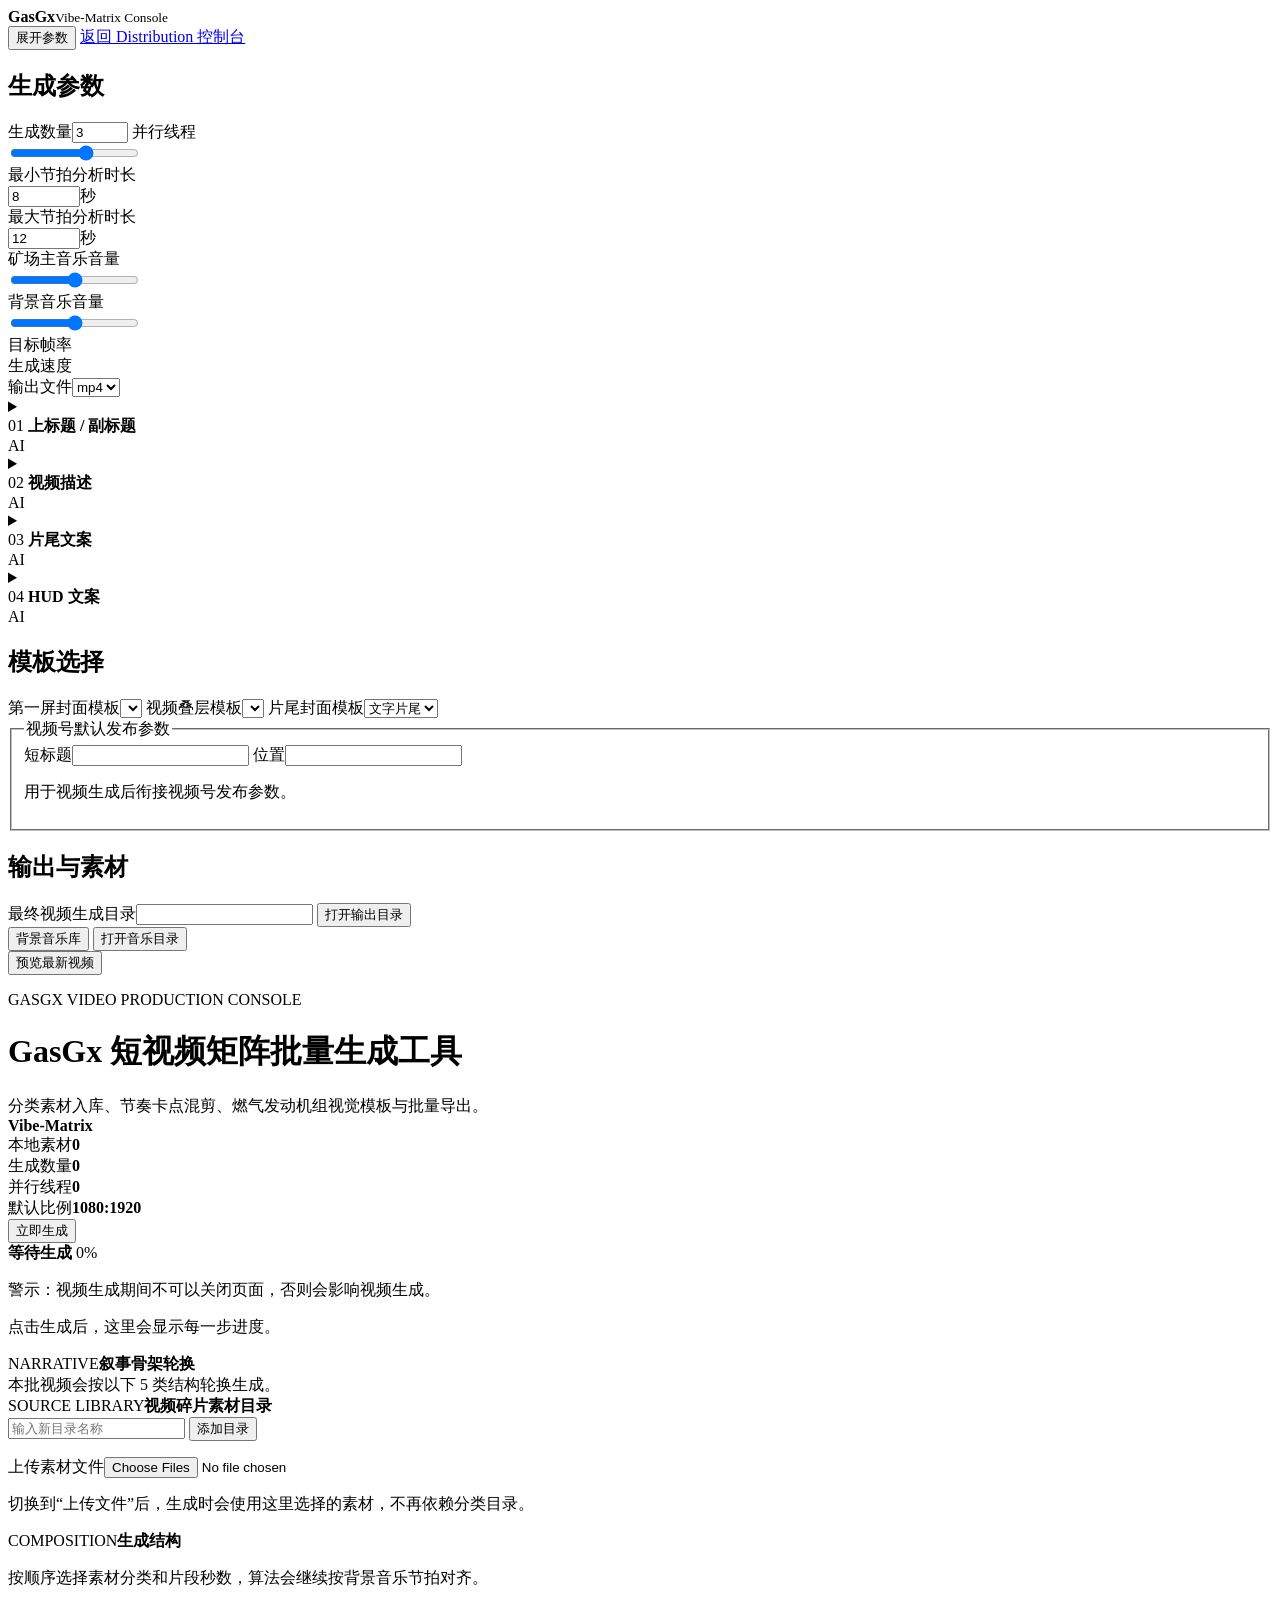
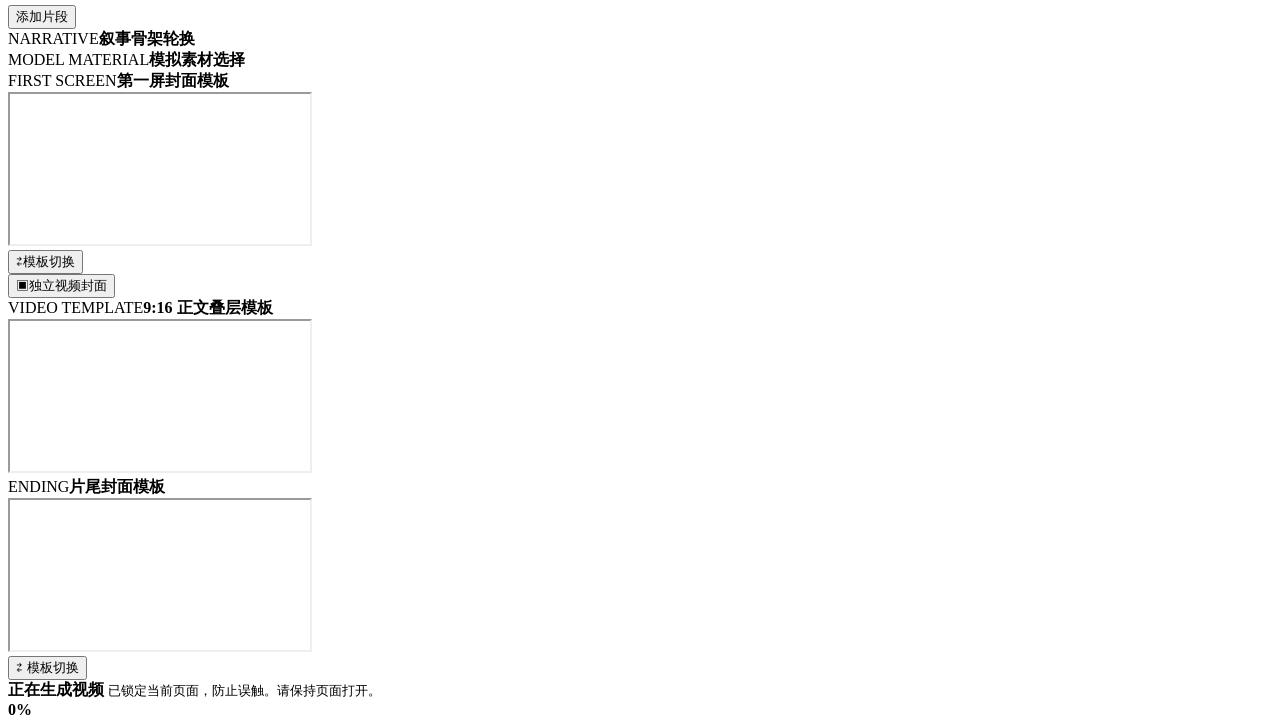
==== src/gasgx_distribution/web/static/video_matrix.html @ e58a3752 "阿斯蒂芬" ====
﻿<!doctype html>
<html lang="zh-CN">
  <head>
    <meta charset="utf-8" />
    <meta name="viewport" content="width=device-width, initial-scale=1" />
    <title>GasGx Vibe-Matrix</title>
    <script>
      function applyEmbeddedShellTheme(theme) {
        if (!theme) return;
        const root = document.documentElement;
        root.style.setProperty("--accent-aurora", theme.accent);
        root.style.setProperty("--accent-soft", theme.soft);
        root.style.setProperty("--green", theme.accent);
        root.style.setProperty("--line", theme.line || "color-mix(in srgb, " + theme.accent + " 34%, transparent)");
      }
      function syncEmbeddedShellTheme() {
        try {
          const parentStyle = window.parent && window.parent !== window
            ? window.parent.getComputedStyle(window.parent.document.documentElement)
            : null;
          const accent = parentStyle?.getPropertyValue("--accent-aurora").trim();
          const soft = parentStyle?.getPropertyValue("--accent-soft").trim();
          if (accent) applyEmbeddedShellTheme({ accent, soft });
        } catch {
          applyEmbeddedShellTheme({ accent: "#5dd62c", soft: "rgba(93, 214, 44, 0.14)" });
        }
      }
      if (new URLSearchParams(window.location.search).get("embed") === "1") {
        document.documentElement.classList.add("embed-mode");
        syncEmbeddedShellTheme();
      }
      window.addEventListener("message", (event) => {
        if (event.origin !== window.location.origin || event.data?.type !== "gasgx-shell-theme") return;
        applyEmbeddedShellTheme(event.data.theme);
      });
    </script>
    <link rel="stylesheet" href="/static/video_matrix_styles.css?v=copycard-tight-20260518b" />
  </head>
  <body>
    <aside class="sidebar">
      <div class="brand"><span></span><div><strong>GasGx</strong><small>Vibe-Matrix Console</small></div></div>
      <button id="mobileSidebarToggle" class="mobile-sidebar-toggle" type="button" aria-expanded="false" aria-label="展开参数面板">展开参数</button>
      <a class="back-link" href="/">返回 Distribution 控制台</a>
      <section class="sidebar-group">
        <h2>生成参数</h2>
        <label>生成数量<input id="outputCount" class="number-field" type="number" min="1" max="100" step="1" value="3" /></label>
        <label>并行线程<div class="range-with-value"><input id="maxWorkers" type="range" min="1" max="6" /><output id="maxWorkersValue"></output></div></label>
        <label>最小节拍分析时长<div class="input-with-unit"><input id="videoDurationMin" class="number-field" type="number" min="1" max="120" step="0.5" value="8" /><span>秒</span></div></label>
        <label>最大节拍分析时长<div class="input-with-unit"><input id="videoDurationMax" class="number-field" type="number" min="4" max="120" step="0.5" value="12" /><span>秒</span></div></label>
        <label>矿场主音乐音量<div class="range-with-value"><input id="miningBgmVolume" type="range" min="0" max="2" step="0.05" /><output id="miningBgmVolumeValue"></output></div></label>
        <label>背景音乐音量<div class="range-with-value"><input id="libraryBgmVolume" type="range" min="0" max="2" step="0.05" /><output id="libraryBgmVolumeValue"></output></div></label>
        <div class="sidebar-radio-field"><span>目标帧率</span><div class="radio-row" id="targetFpsGroup"></div></div>
        <div class="sidebar-radio-field"><span>生成速度</span><div class="radio-row" id="renderSpeedModeGroup"></div></div>
        <label>输出文件<select id="outputOptions"><option value="mp4">mp4</option></select></label>
        <details class="copy-card">
          <summary class="copy-card-head">
            <div>
              <span class="copy-card-index">01</span>
              <b>上标题 / 副标题</b>
            </div>
            <div class="copy-card-badges">
              <span class="copy-badge copy-badge-ai">AI</span>
            </div>
          </summary>
          <div class="copy-card-body">
            <div class="copy-card-body-meta">
              <p>上标题可固定，也可按数量让 AI 生成；副标题默认用固定文案。</p>
            </div>
            <div class="copy-card-column">
              <label for="headline">固定上标题
                <textarea
                  id="headline"
                  rows="3"
                  placeholder="关闭 AI 时使用这句上标题"
                ></textarea>
              </label>
              <label for="subhead">固定副标题
                <textarea
                  id="subhead"
                  rows="3"
                  placeholder="副标题补充说明，留空也可以"
                ></textarea>
              </label>
            </div>
            <div class="copy-card-column copy-card-ai">
              <div class="sidebar-checkbox-field copy-card-toggle">
                <input id="headlineAiEnabled" type="checkbox" />
                <label for="headlineAiEnabled">启用 AI 批量生成上标题</label>
              </div>
              <label for="aiPromptHint">上标题 AI 参考提示语
                <textarea
                  id="aiPromptHint"
                  rows="4"
                  maxlength="240"
                  placeholder="示例：突出海外低成本发电、强调真实场景、语气更克制专业"
                ></textarea>
              </label>
              <p id="aiPromptHintMeta" class="sidebar-field-hint">限制：最多 4 行、最多 240 字符，链接会被自动移除。</p>
            </div>
          </div>
        </details>
        <details class="copy-card">
          <summary class="copy-card-head">
            <div>
              <span class="copy-card-index">02</span>
              <b>视频描述</b>
            </div>
            <div class="copy-card-badges">
              <span class="copy-badge copy-badge-ai">AI</span>
            </div>
          </summary>
          <div class="copy-card-body">
            <div class="copy-card-body-meta">
              <p>关闭 AI 时用固定描述；开启 AI 时按提示语为每条视频生成不同描述。</p>
            </div>
            <div class="copy-card-column">
              <label for="descriptionText">固定视频描述
                <textarea
                  id="descriptionText"
                  rows="4"
                  placeholder="关闭 AI 时使用固定描述；留空则沿用模板文案"
                ></textarea>
              </label>
            </div>
            <div class="copy-card-column copy-card-ai">
              <div class="sidebar-checkbox-field copy-card-toggle">
                <input id="descriptionAiEnabled" type="checkbox" />
                <label for="descriptionAiEnabled">启用 AI 生成视频描述</label>
              </div>
              <label for="descriptionAiPromptHint">视频描述 AI 参考提示语
                <textarea
                  id="descriptionAiPromptHint"
                  rows="4"
                  maxlength="240"
                  placeholder="示例：避免夸张词，突出数据和场景事实"
                ></textarea>
              </label>
              <p id="descriptionAiPromptHintMeta" class="sidebar-field-hint">限制：最多 4 行、最多 240 字符，链接会被自动移除。</p>
            </div>
          </div>
        </details>
        <details class="copy-card">
          <summary class="copy-card-head">
            <div>
              <span class="copy-card-index">03</span>
              <b>片尾文案</b>
            </div>
            <div class="copy-card-badges">
              <span class="copy-badge copy-badge-ai">AI</span>
            </div>
          </summary>
          <div class="copy-card-body">
            <div class="copy-card-body-meta">
              <p>用于视频最后一屏的收口文案，也可以开 AI 批量生成不同版本。</p>
            </div>
            <div class="copy-card-column">
              <label for="followText">固定片尾文案
                <textarea
                  id="followText"
                  rows="3"
                  placeholder="关闭 AI 时使用固定片尾文案"
                ></textarea>
              </label>
            </div>
            <div class="copy-card-column copy-card-ai">
              <div class="sidebar-checkbox-field copy-card-toggle">
                <input id="followTextAiEnabled" type="checkbox" />
                <label for="followTextAiEnabled">启用 AI 生成片尾文案</label>
              </div>
              <label for="followTextAiPromptHint">片尾文案 AI 参考提示语
                <textarea
                  id="followTextAiPromptHint"
                  rows="4"
                  maxlength="240"
                  placeholder="示例：简洁克制，不要口号化，偏工程感"
                ></textarea>
              </label>
              <p id="followTextAiPromptHintMeta" class="sidebar-field-hint">限制：最多 4 行、最多 240 字符，链接会被自动移除。</p>
            </div>
          </div>
        </details>
        <details class="copy-card">
          <summary class="copy-card-head">
            <div>
              <span class="copy-card-index">04</span>
              <b>HUD 文案</b>
            </div>
            <div class="copy-card-badges">
              <span class="copy-badge copy-badge-ai">AI</span>
            </div>
          </summary>
          <div class="copy-card-body">
            <div class="copy-card-body-meta">
              <p>HUD 只保留短句，适合两行显示；AI 开启后也会自动控制长度。</p>
            </div>
            <div class="copy-card-column">
              <label for="hudText">固定 HUD 文案
                <textarea
                  id="hudText"
                  rows="3"
                  placeholder="最多 2 行，每行最多 10 字"
                ></textarea>
              </label>
            </div>
            <div class="copy-card-column copy-card-ai">
              <div class="sidebar-checkbox-field copy-card-toggle">
                <input id="hudAiEnabled" type="checkbox" />
                <label for="hudAiEnabled">启用 AI 生成 HUD 文案</label>
              </div>
              <label for="hudAiPromptHint">HUD AI 参考提示语
                <textarea
                  id="hudAiPromptHint"
                  rows="4"
                  maxlength="240"
                  placeholder="示例：两行短句，偏工业风，不使用链接"
                ></textarea>
              </label>
              <p id="hudAiPromptHintMeta" class="sidebar-field-hint">限制：最多 4 行、最多 240 字符，链接会被自动移除。</p>
            </div>
          </div>
        </details>
      </section>

      <section class="sidebar-group">
        <h2>模板选择</h2>
        <label>第一屏封面模板<select id="sidebarCoverTemplate"></select></label>
        <label>视频叠层模板<select id="sidebarVideoTemplate"></select></label>
        <label>片尾封面模板<select id="sidebarEndingTemplateMode"><option value="dynamic">文字片尾</option><option value="random">视频片尾</option></select></label>
        <fieldset class="wechat-defaults-fieldset platform-settings-card hidden">
          <legend>视频号默认发布参数</legend>
          <div class="wechat-defaults-grid">
            <label>短标题<input name="common.wechat_short_title" type="text" /></label>
            <label>位置<input name="common.wechat_location" type="text" /></label>
          </div>
          <p class="field-hint">用于视频生成后衔接视频号发布参数。</p>
        </fieldset>
      </section>

      <section class="sidebar-group sidebar-actions-group">
        <h2>输出与素材</h2>
        <label>最终视频生成目录<input id="outputRoot" /></label>
        <button id="openOutput" type="button">打开输出目录</button>
        <div class="library-action">
          <div id="bgmLibraryPopover" class="bgm-library-popover hidden"></div>
          <button id="saveState" type="button">背景音乐库</button>
          <button id="openBgmDir" type="button">打开音乐目录</button>
        </div>
        <button id="openPreviewVideo" type="button" title="自动打开最终视频生成目录里的最新批次">预览最新视频</button>
      </section>
    </aside>

    <main class="workspace">
      <header class="hero">
        <div>
          <p>GASGX VIDEO PRODUCTION CONSOLE</p>
          <h1>GasGx 短视频矩阵批量生成工具</h1>
          <span>分类素材入库、节奏卡点混剪、燃气发动机组视觉模板与批量导出。</span>
        </div>
        <b>Vibe-Matrix</b>
      </header>

      <section class="metrics">
        <article><span>本地素材</span><strong id="metricSources">0</strong></article>
        <article><span>生成数量</span><strong id="metricCount">0</strong></article>
        <article><span>并行线程</span><strong id="metricWorkers">0</strong></article>
        <article><span>默认比例</span><strong>1080:1920</strong></article>
      </section>

      <section class="side-editor generation-panel">
        <button id="generateBtn" class="primary" type="button">立即生成</button>
        <div id="jobLog" class="job-status-card">
          <div class="job-status-head">
            <strong id="jobStatusTitle">等待生成</strong>
            <span id="jobPercent">0%</span>
          </div>
          <div class="job-progress"><div id="jobProgressFill"></div></div>
          <ol id="jobSteps" class="job-steps"></ol>
          <p id="jobWarning" class="job-warning">警示：视频生成期间不可以关闭页面，否则会影响视频生成。</p>
          <p id="jobMessage">点击生成后，这里会显示每一步进度。</p>
          <div id="dedupeReport" class="dedupe-report hidden"></div>
        </div>
        <div class="narrative-template-panel">
          <div class="subsection-title"><span>NARRATIVE</span><b>叙事骨架轮换</b></div>
          <div class="narrative-template-note">本批视频会按以下 5 类结构轮换生成。</div>
          <div data-narrative-templates class="narrative-template-list compact"></div>
        </div>
      </section>

      <section class="source-panel">
        <div class="source-panel-grid">
          <div class="source-library-column">
            <div class="section-title"><span>SOURCE LIBRARY</span><b>视频碎片素材目录</b></div>
            <div class="add-category-row">
              <input id="newCategoryLabel" placeholder="输入新目录名称">
              <button id="addCategory" type="button">添加目录</button>
            </div>
            <div id="sourceDirs" class="dir-list"></div>
            <p id="sourceCounts" class="muted"></p>
            <div id="sourceModeGroup" class="hidden"></div>
            <div id="uploadSourcesWrap" class="upload-sources-wrap hidden">
              <label>上传素材文件<input id="sourceFiles" type="file" accept="video/*" multiple /></label>
              <p class="muted">切换到“上传文件”后，生成时会使用这里选择的素材，不再依赖分类目录。</p>
            </div>
            <div id="recentLimits" class="hidden"></div>
            <datalist id="recentLimitOptions">
              <option value="1"></option>
              <option value="2"></option>
              <option value="3"></option>
              <option value="4"></option>
              <option value="5"></option>
              <option value="6"></option>
              <option value="7"></option>
              <option value="8"></option>
              <option value="9"></option>
              <option value="10"></option>
            </datalist>
          </div>
          <div class="source-config-group">
            <div class="source-config-column source-composition-group">
              <div class="subsection-title"><span>COMPOSITION</span><b>生成结构</b></div>
              <p class="muted">按顺序选择素材分类和片段秒数，算法会继续按背景音乐节拍对齐。</p>
              <div id="compositionRows" class="composition-rows"></div>
              <button id="addCompositionRow" class="secondary" type="button">添加片段</button>
            </div>
            <div class="source-config-column narrative-template-group">
              <div class="subsection-title"><span>NARRATIVE</span><b>叙事骨架轮换</b></div>
              <div id="narrativeTemplates" data-narrative-templates class="narrative-template-list"></div>
            </div>
          </div>
        </div>
      </section>

      <section class="editor-grid">
        <section class="model-image-workbench">
          <div class="section-title"><span>MODEL MATERIAL</span><b>模拟素材选择</b></div>
          <div id="videoTemplateBackgrounds" class="template-background-strip"></div>
        </section>

        <section class="cover-workbench">
          <div class="section-title"><span>FIRST SCREEN</span><b>第一屏封面模板</b></div>
          <div class="cover-editor">
            <div class="preview-stage">
              <iframe id="coverPreview" class="phone-preview-frame" src="data:text/html;charset=utf-8,%3C!doctype%20html%3E%3Chtml%3E%3Chead%3E%3Cstyle%3Ehtml%2Cbody%7Bmargin%3A0%3Bwidth%3A100%25%3Bheight%3A100%25%3Boverflow%3Ahidden%3Bbackground%3A%23050505%3Bcolor-scheme%3Adark%3B%7D%3C%2Fstyle%3E%3C%2Fhead%3E%3Cbody%3E%3C%2Fbody%3E%3C%2Fhtml%3E" title="cover preview" scrolling="no"></iframe>
              <div class="preview-caption-row">
                <small id="previewCaption"></small>
                <div class="preview-caption-actions">
                  <div class="cover-template-switcher">
                    <button id="coverTemplateSwitch" class="secondary compact-toggle" type="button" aria-expanded="false"><span class="button-icon" aria-hidden="true">⇄</span><span>模板切换</span></button>
                    <div id="coverTemplateMenu" class="cover-template-menu hidden"></div>
                  </div>
                  <button id="coverLayoutToggle" class="secondary compact-toggle" type="button"><span class="button-icon" aria-hidden="true">▣</span><span>独立视频封面</span></button>
                </div>
              </div>
            </div>
            <form id="coverForm" class="control-panel"></form>
          </div>
        </section>

        <section class="video-template-workbench">
          <div class="section-title"><span>VIDEO TEMPLATE</span><b>9:16 正文叠层模板</b></div>
          <div class="template-preview-editor">
            <div class="preview-stage compact-preview">
              <iframe id="videoTemplatePreview" class="phone-preview-frame" src="data:text/html;charset=utf-8,%3C!doctype%20html%3E%3Chtml%3E%3Chead%3E%3Cstyle%3Ehtml%2Cbody%7Bmargin%3A0%3Bwidth%3A100%25%3Bheight%3A100%25%3Boverflow%3Ahidden%3Bbackground%3A%23050505%3Bcolor-scheme%3Adark%3B%7D%3C%2Fstyle%3E%3C%2Fhead%3E%3Cbody%3E%3C%2Fbody%3E%3C%2Fhtml%3E" title="video template preview" scrolling="no"></iframe>
            </div>
            <form id="videoTemplateForm" class="control-panel"></form>
          </div>
          <div class="video-template-picker">
            <div id="videoTemplateGallery" class="cover-gallery"></div>
          </div>
        </section>

        <section class="ending-workbench cover-workbench">
          <div class="section-title"><span>ENDING</span><b>片尾封面模板</b></div>
          <div class="ending-editor">
            <div class="preview-stage ending-preview-stage">
              <iframe id="endingTemplatePreview" class="phone-preview-frame" src="data:text/html;charset=utf-8,%3C!doctype%20html%3E%3Chtml%3E%3Chead%3E%3Cstyle%3Ehtml%2Cbody%7Bmargin%3A0%3Bwidth%3A100%25%3Bheight%3A100%25%3Boverflow%3Ahidden%3Bbackground%3A%23050505%3Bcolor-scheme%3Adark%3B%7D%3C%2Fstyle%3E%3C%2Fhead%3E%3Cbody%3E%3C%2Fbody%3E%3C%2Fhtml%3E" title="ending template preview" scrolling="no"></iframe>
              <div id="endingAssetPreview" class="ending-asset-preview hidden"></div>
              <div class="preview-caption-row">
                <small id="endingTemplateCaption"></small>
          <div class="cover-template-switcher ending-template-switcher">
            <button id="endingTemplateSwitch" class="secondary compact-toggle" type="button" aria-expanded="false">⇄ 模板切换</button>
            <div id="endingTemplateMenu" class="cover-template-menu hidden"></div>
          </div>
              </div>
            </div>
            <form id="endingTemplateForm" class="control-panel"></form>
          </div>
        </section>
      </section>
    </main>
    <div id="generationWaitOverlay" class="generation-wait-overlay hidden" role="status" aria-live="polite" aria-label="视频生成中，请等待">
      <div class="generation-wait-panel">
        <span class="loading-spinner" aria-hidden="true"></span>
        <strong id="generationWaitTitle">正在生成视频</strong>
        <small id="generationWaitDetail">已锁定当前页面，防止误触。请保持页面打开。</small>
        <div class="job-progress"><div id="generationWaitFill"></div></div>
        <b id="generationWaitPercent">0%</b>
      </div>
    </div>
    <script src="/static/video_matrix_app.js?v=direct-generate-20260512"></script>
  </body>
</html>
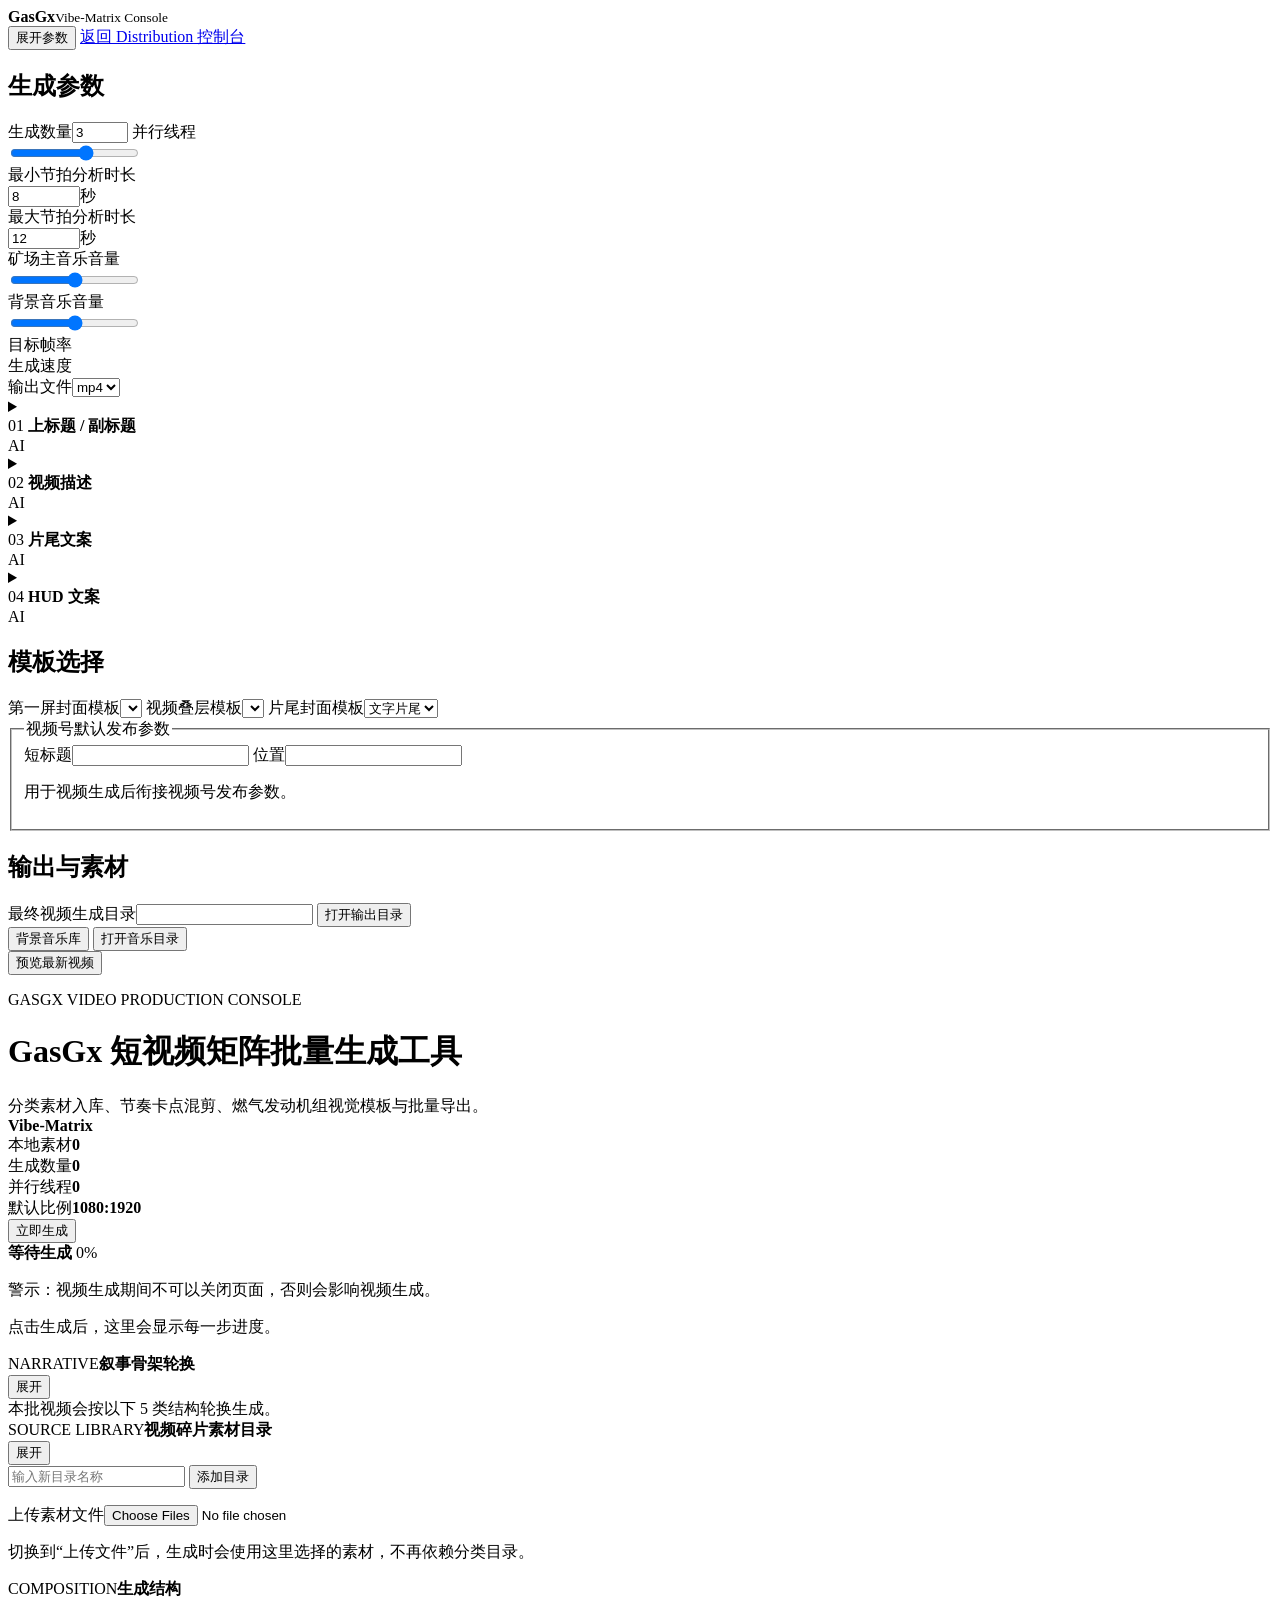
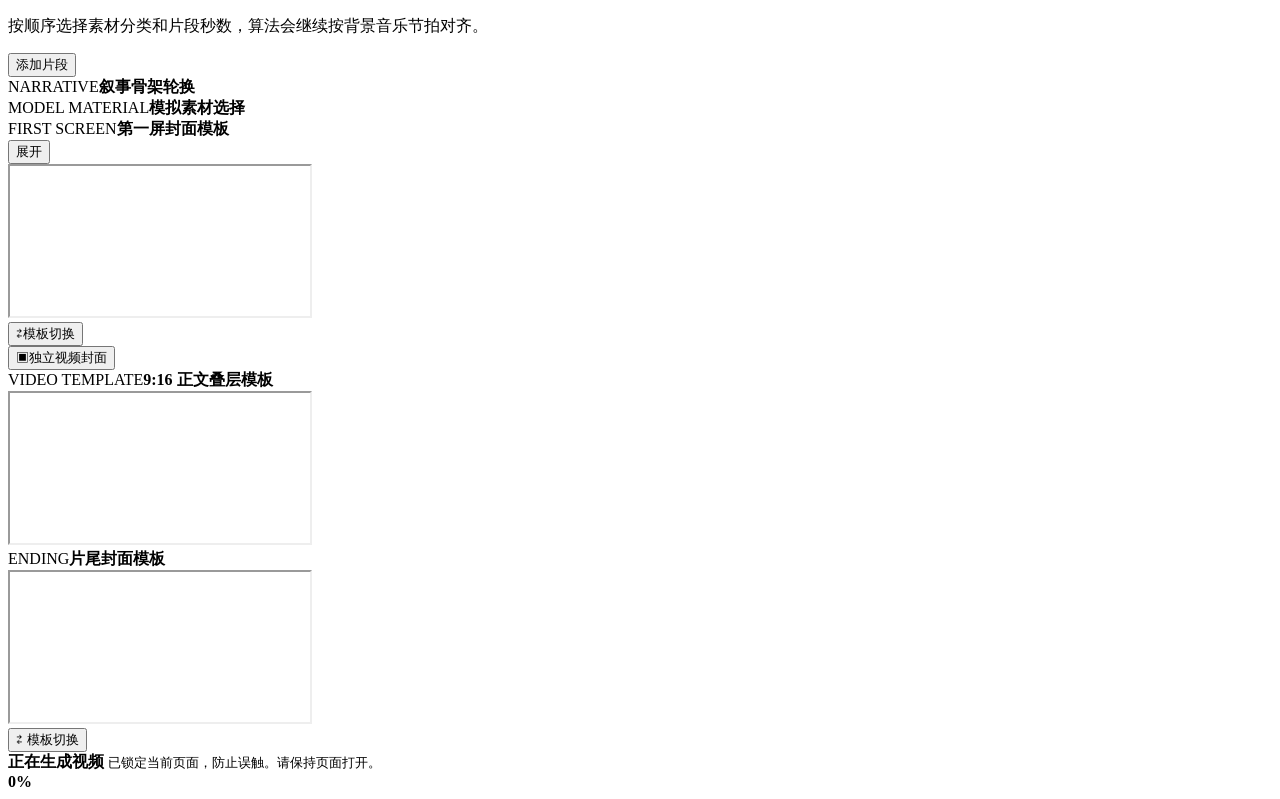
==== commit 56233781: "阿斯蒂芬" ====
--- a/src/gasgx_distribution/web/static/video_matrix.html
+++ b/src/gasgx_distribution/web/static/video_matrix.html
@@ -34,7 +34,7 @@
         applyEmbeddedShellTheme(event.data.theme);
       });
     </script>
-    <link rel="stylesheet" href="/static/video_matrix_styles.css?v=copycard-tight-20260518b" />
+    <link rel="stylesheet" href="/static/video_matrix_styles.css?v=watermark-ui-20260520a" />
   </head>
   <body>
     <aside class="sidebar">
@@ -279,17 +279,25 @@
           <p id="jobMessage">点击生成后，这里会显示每一步进度。</p>
           <div id="dedupeReport" class="dedupe-report hidden"></div>
         </div>
-        <div class="narrative-template-panel">
-          <div class="subsection-title"><span>NARRATIVE</span><b>叙事骨架轮换</b></div>
-          <div class="narrative-template-note">本批视频会按以下 5 类结构轮换生成。</div>
-          <div data-narrative-templates class="narrative-template-list compact"></div>
-        </div>
-      </section>
-
-      <section class="source-panel">
-        <div class="source-panel-grid">
+        <div class="narrative-template-panel is-collapsed" id="narrativeTemplatePanel">
+          <div class="subsection-title narrative-template-toggle-row">
+            <div class="narrative-template-toggle-title"><span>NARRATIVE</span><b>叙事骨架轮换</b></div>
+            <button id="narrativePanelToggle" class="narrative-panel-toggle" type="button" aria-expanded="false" aria-controls="narrativePanelBody">展开</button>
+          </div>
+          <div class="narrative-template-body" id="narrativePanelBody">
+            <div class="narrative-template-note">本批视频会按以下 5 类结构轮换生成。</div>
+            <div data-narrative-templates class="narrative-template-list compact"></div>
+          </div>
+        </div>
+      </section>
+
+      <section class="source-panel is-collapsed" id="sourcePanel">
+        <div class="section-title source-panel-toggle-row">
+          <div class="source-panel-toggle-title"><span>SOURCE LIBRARY</span><b>视频碎片素材目录</b></div>
+          <button id="sourcePanelToggle" class="source-panel-toggle" type="button" aria-expanded="false" aria-controls="sourcePanelBody">展开</button>
+        </div>
+        <div class="source-panel-grid" id="sourcePanelBody">
           <div class="source-library-column">
-            <div class="section-title"><span>SOURCE LIBRARY</span><b>视频碎片素材目录</b></div>
             <div class="add-category-row">
               <input id="newCategoryLabel" placeholder="输入新目录名称">
               <button id="addCategory" type="button">添加目录</button>
@@ -336,9 +344,12 @@
           <div id="videoTemplateBackgrounds" class="template-background-strip"></div>
         </section>
 
-        <section class="cover-workbench">
-          <div class="section-title"><span>FIRST SCREEN</span><b>第一屏封面模板</b></div>
-          <div class="cover-editor">
+        <section class="cover-workbench is-collapsed" id="firstScreenPanel">
+          <div class="section-title cover-panel-toggle-row">
+            <div class="cover-panel-toggle-title"><span>FIRST SCREEN</span><b>第一屏封面模板</b></div>
+            <button id="firstScreenPanelToggle" class="cover-panel-toggle" type="button" aria-expanded="false" aria-controls="firstScreenPanelBody">展开</button>
+          </div>
+          <div class="cover-editor" id="firstScreenPanelBody">
             <div class="preview-stage">
               <iframe id="coverPreview" class="phone-preview-frame" src="data:text/html;charset=utf-8,%3C!doctype%20html%3E%3Chtml%3E%3Chead%3E%3Cstyle%3Ehtml%2Cbody%7Bmargin%3A0%3Bwidth%3A100%25%3Bheight%3A100%25%3Boverflow%3Ahidden%3Bbackground%3A%23050505%3Bcolor-scheme%3Adark%3B%7D%3C%2Fstyle%3E%3C%2Fhead%3E%3Cbody%3E%3C%2Fbody%3E%3C%2Fhtml%3E" title="cover preview" scrolling="no"></iframe>
               <div class="preview-caption-row">
@@ -397,6 +408,6 @@
         <b id="generationWaitPercent">0%</b>
       </div>
     </div>
-    <script src="/static/video_matrix_app.js?v=direct-generate-20260512"></script>
+    <script src="/static/video_matrix_app.js?v=watermark-ui-20260520a"></script>
   </body>
 </html>
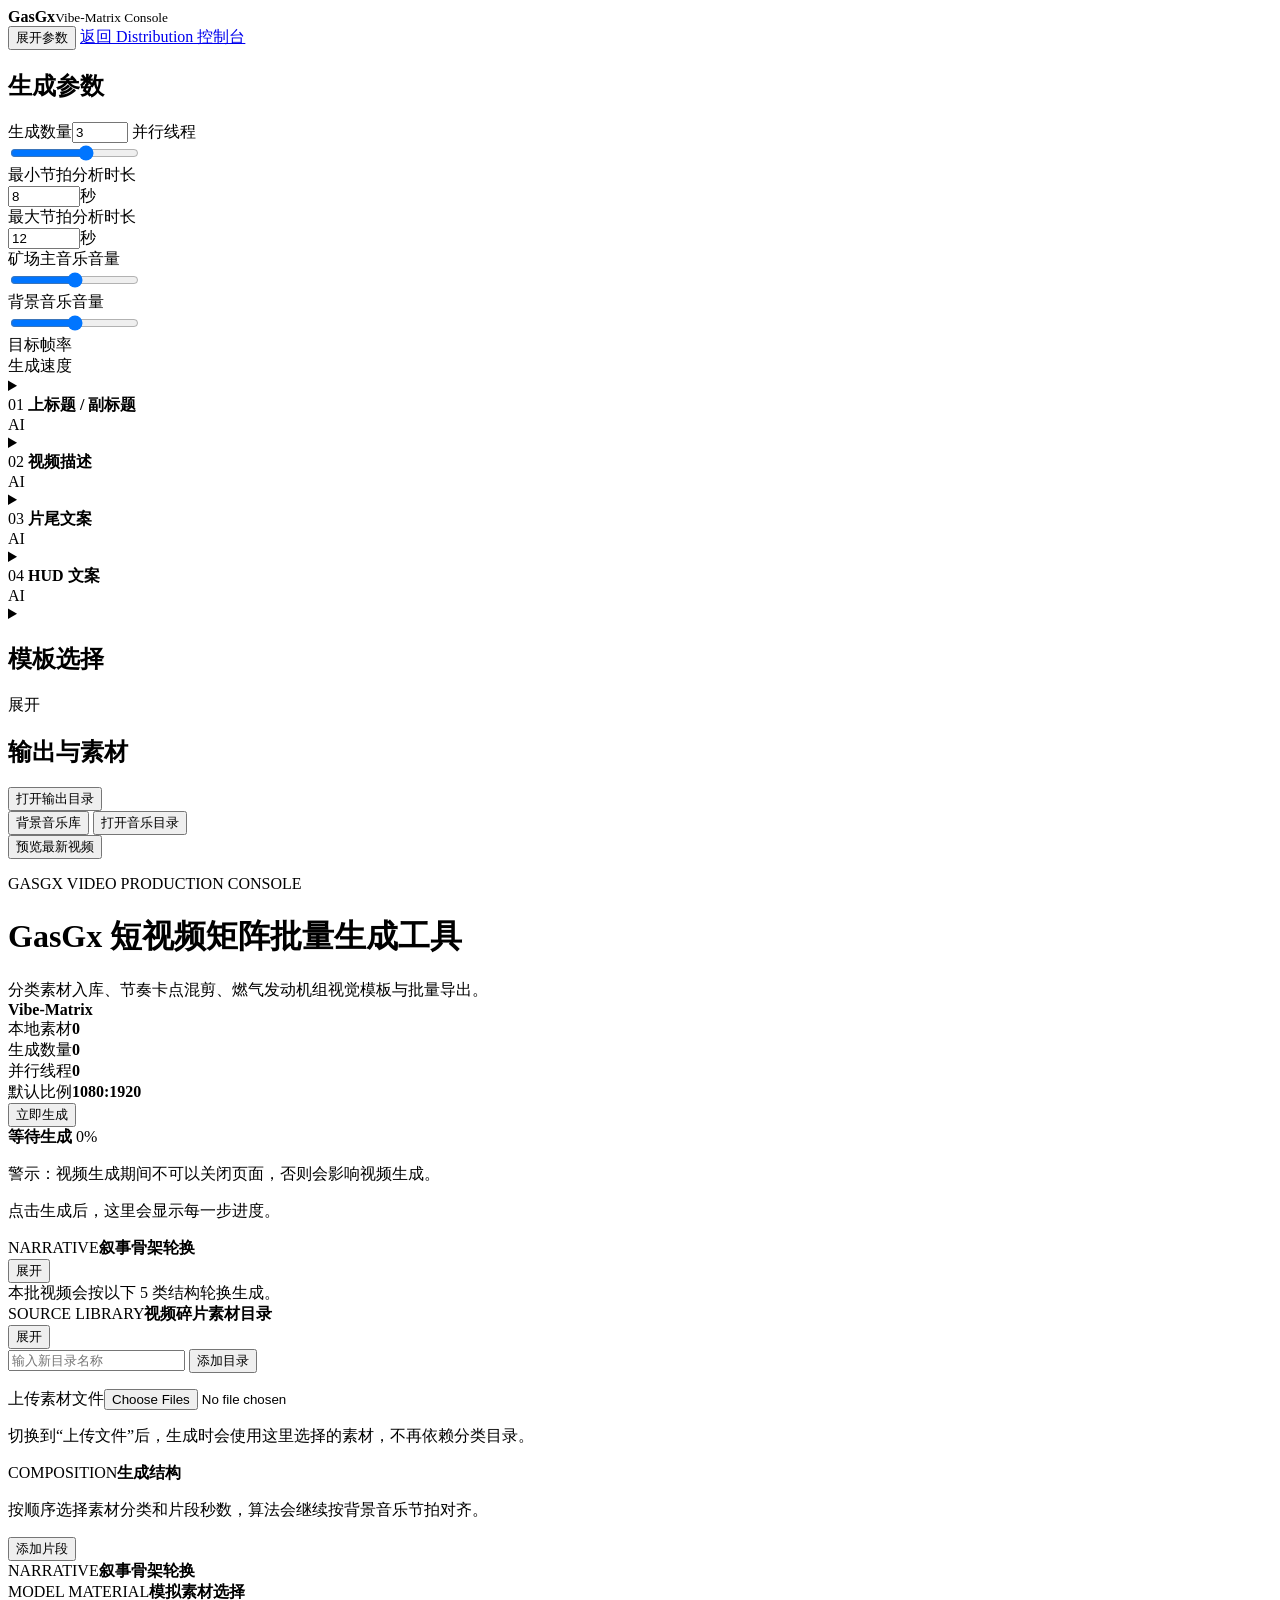
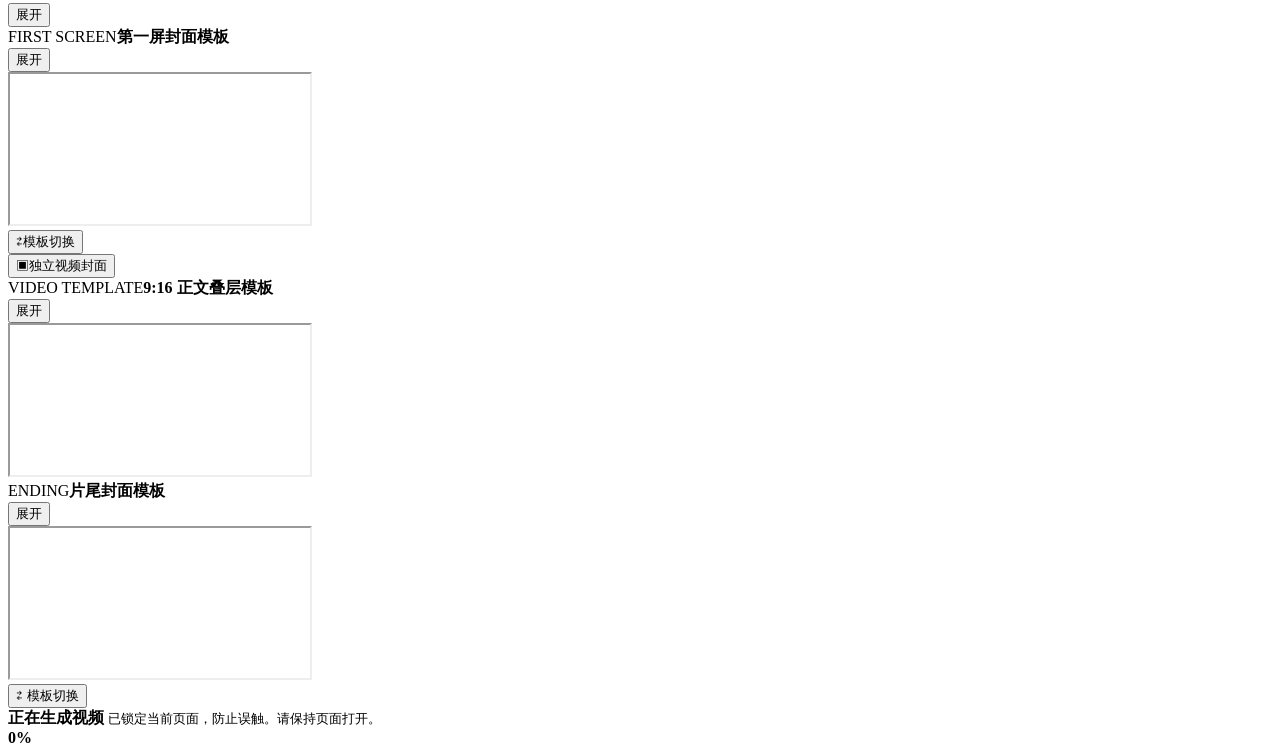
==== commit d529c46a: "阿斯蒂芬" ====
--- a/src/gasgx_distribution/web/static/video_matrix.html
+++ b/src/gasgx_distribution/web/static/video_matrix.html
@@ -51,7 +51,7 @@
         <label>背景音乐音量<div class="range-with-value"><input id="libraryBgmVolume" type="range" min="0" max="2" step="0.05" /><output id="libraryBgmVolumeValue"></output></div></label>
         <div class="sidebar-radio-field"><span>目标帧率</span><div class="radio-row" id="targetFpsGroup"></div></div>
         <div class="sidebar-radio-field"><span>生成速度</span><div class="radio-row" id="renderSpeedModeGroup"></div></div>
-        <label>输出文件<select id="outputOptions"><option value="mp4">mp4</option></select></label>
+        <select id="outputOptions" hidden><option value="mp4">mp4</option></select>
         <details class="copy-card">
           <summary class="copy-card-head">
             <div>
@@ -221,24 +221,29 @@
         </details>
       </section>
 
-      <section class="sidebar-group">
-        <h2>模板选择</h2>
-        <label>第一屏封面模板<select id="sidebarCoverTemplate"></select></label>
-        <label>视频叠层模板<select id="sidebarVideoTemplate"></select></label>
-        <label>片尾封面模板<select id="sidebarEndingTemplateMode"><option value="dynamic">文字片尾</option><option value="random">视频片尾</option></select></label>
-        <fieldset class="wechat-defaults-fieldset platform-settings-card hidden">
-          <legend>视频号默认发布参数</legend>
-          <div class="wechat-defaults-grid">
-            <label>短标题<input name="common.wechat_short_title" type="text" /></label>
-            <label>位置<input name="common.wechat_location" type="text" /></label>
-          </div>
-          <p class="field-hint">用于视频生成后衔接视频号发布参数。</p>
-        </fieldset>
-      </section>
+      <details class="sidebar-group sidebar-collapsible" id="sidebarTemplateGroup">
+        <summary class="sidebar-group-summary">
+          <h2>模板选择</h2>
+          <span class="sidebar-collapse-indicator">展开</span>
+        </summary>
+        <div class="sidebar-group-body">
+          <label>第一屏封面模板<select id="sidebarCoverTemplate"></select></label>
+          <label>视频叠层模板<select id="sidebarVideoTemplate"></select></label>
+          <label>片尾封面模板<select id="sidebarEndingTemplateMode"><option value="dynamic">文字片尾</option><option value="random">视频片尾</option></select></label>
+          <fieldset class="wechat-defaults-fieldset platform-settings-card hidden">
+            <legend>视频号默认发布参数</legend>
+            <div class="wechat-defaults-grid">
+              <label>短标题<input name="common.wechat_short_title" type="text" /></label>
+              <label>位置<input name="common.wechat_location" type="text" /></label>
+            </div>
+            <p class="field-hint">用于视频生成后衔接视频号发布参数。</p>
+          </fieldset>
+        </div>
+      </details>
 
       <section class="sidebar-group sidebar-actions-group">
         <h2>输出与素材</h2>
-        <label>最终视频生成目录<input id="outputRoot" /></label>
+        <input id="outputRoot" type="hidden" />
         <button id="openOutput" type="button">打开输出目录</button>
         <div class="library-action">
           <div id="bgmLibraryPopover" class="bgm-library-popover hidden"></div>
@@ -339,9 +344,12 @@
       </section>
 
       <section class="editor-grid">
-        <section class="model-image-workbench">
-          <div class="section-title"><span>MODEL MATERIAL</span><b>模拟素材选择</b></div>
-          <div id="videoTemplateBackgrounds" class="template-background-strip"></div>
+        <section class="model-image-workbench is-collapsed" id="modelMaterialPanel">
+          <div class="section-title cover-panel-toggle-row">
+            <div class="cover-panel-toggle-title"><span>MODEL MATERIAL</span><b>模拟素材选择</b></div>
+            <button id="modelMaterialPanelToggle" class="cover-panel-toggle" type="button" aria-expanded="false" aria-controls="modelMaterialPanelBody">展开</button>
+          </div>
+          <div id="modelMaterialPanelBody" class="template-background-strip"></div>
         </section>
 
         <section class="cover-workbench is-collapsed" id="firstScreenPanel">
@@ -367,22 +375,28 @@
           </div>
         </section>
 
-        <section class="video-template-workbench">
-          <div class="section-title"><span>VIDEO TEMPLATE</span><b>9:16 正文叠层模板</b></div>
-          <div class="template-preview-editor">
+        <section class="video-template-workbench is-collapsed" id="videoTemplatePanel">
+          <div class="section-title cover-panel-toggle-row">
+            <div class="cover-panel-toggle-title"><span>VIDEO TEMPLATE</span><b>9:16 正文叠层模板</b></div>
+            <button id="videoTemplatePanelToggle" class="cover-panel-toggle" type="button" aria-expanded="false" aria-controls="videoTemplatePanelBody">展开</button>
+          </div>
+          <div class="template-preview-editor" id="videoTemplatePanelBody">
             <div class="preview-stage compact-preview">
               <iframe id="videoTemplatePreview" class="phone-preview-frame" src="data:text/html;charset=utf-8,%3C!doctype%20html%3E%3Chtml%3E%3Chead%3E%3Cstyle%3Ehtml%2Cbody%7Bmargin%3A0%3Bwidth%3A100%25%3Bheight%3A100%25%3Boverflow%3Ahidden%3Bbackground%3A%23050505%3Bcolor-scheme%3Adark%3B%7D%3C%2Fstyle%3E%3C%2Fhead%3E%3Cbody%3E%3C%2Fbody%3E%3C%2Fhtml%3E" title="video template preview" scrolling="no"></iframe>
             </div>
             <form id="videoTemplateForm" class="control-panel"></form>
           </div>
-          <div class="video-template-picker">
+          <div class="video-template-picker" id="videoTemplatePanelPicker">
             <div id="videoTemplateGallery" class="cover-gallery"></div>
           </div>
         </section>
 
-        <section class="ending-workbench cover-workbench">
-          <div class="section-title"><span>ENDING</span><b>片尾封面模板</b></div>
-          <div class="ending-editor">
+        <section class="ending-workbench cover-workbench is-collapsed" id="endingPanel">
+          <div class="section-title cover-panel-toggle-row">
+            <div class="cover-panel-toggle-title"><span>ENDING</span><b>片尾封面模板</b></div>
+            <button id="endingPanelToggle" class="cover-panel-toggle" type="button" aria-expanded="false" aria-controls="endingPanelBody">展开</button>
+          </div>
+          <div class="ending-editor" id="endingPanelBody">
             <div class="preview-stage ending-preview-stage">
               <iframe id="endingTemplatePreview" class="phone-preview-frame" src="data:text/html;charset=utf-8,%3C!doctype%20html%3E%3Chtml%3E%3Chead%3E%3Cstyle%3Ehtml%2Cbody%7Bmargin%3A0%3Bwidth%3A100%25%3Bheight%3A100%25%3Boverflow%3Ahidden%3Bbackground%3A%23050505%3Bcolor-scheme%3Adark%3B%7D%3C%2Fstyle%3E%3C%2Fhead%3E%3Cbody%3E%3C%2Fbody%3E%3C%2Fhtml%3E" title="ending template preview" scrolling="no"></iframe>
               <div id="endingAssetPreview" class="ending-asset-preview hidden"></div>
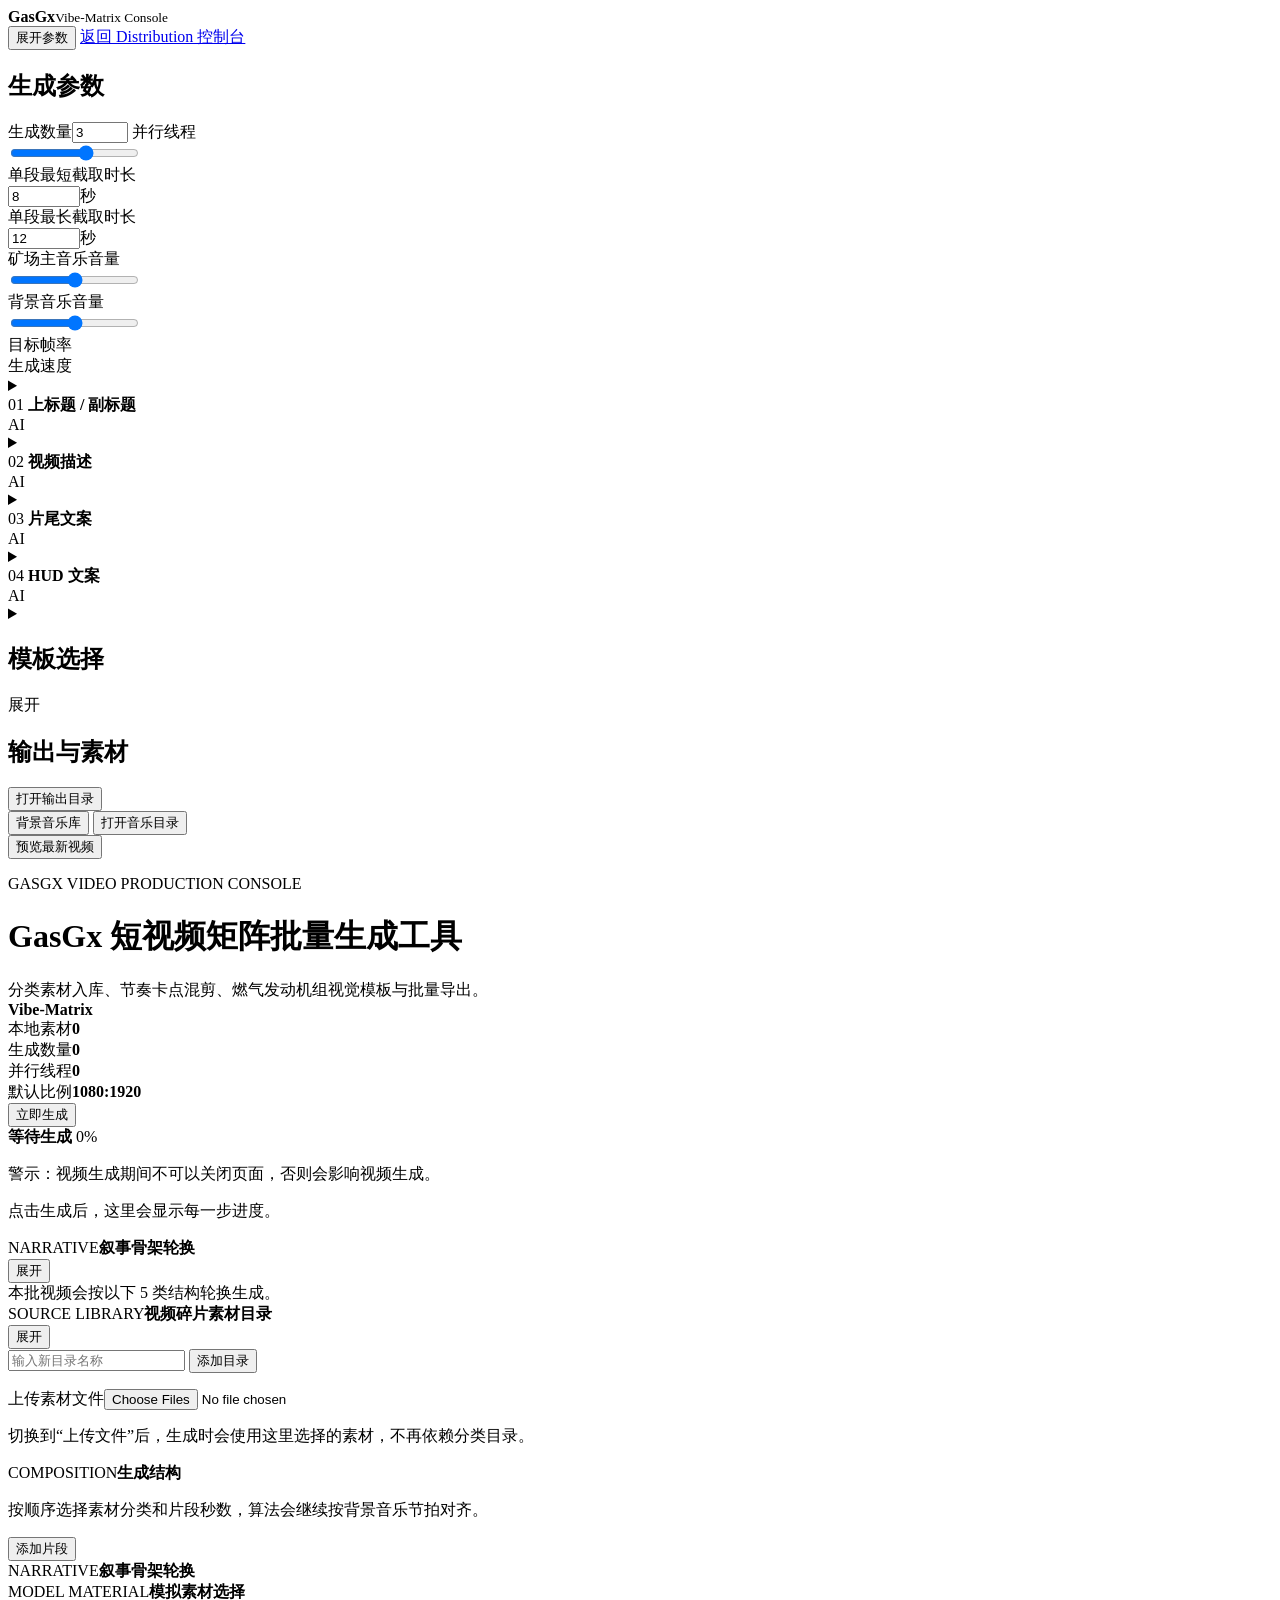
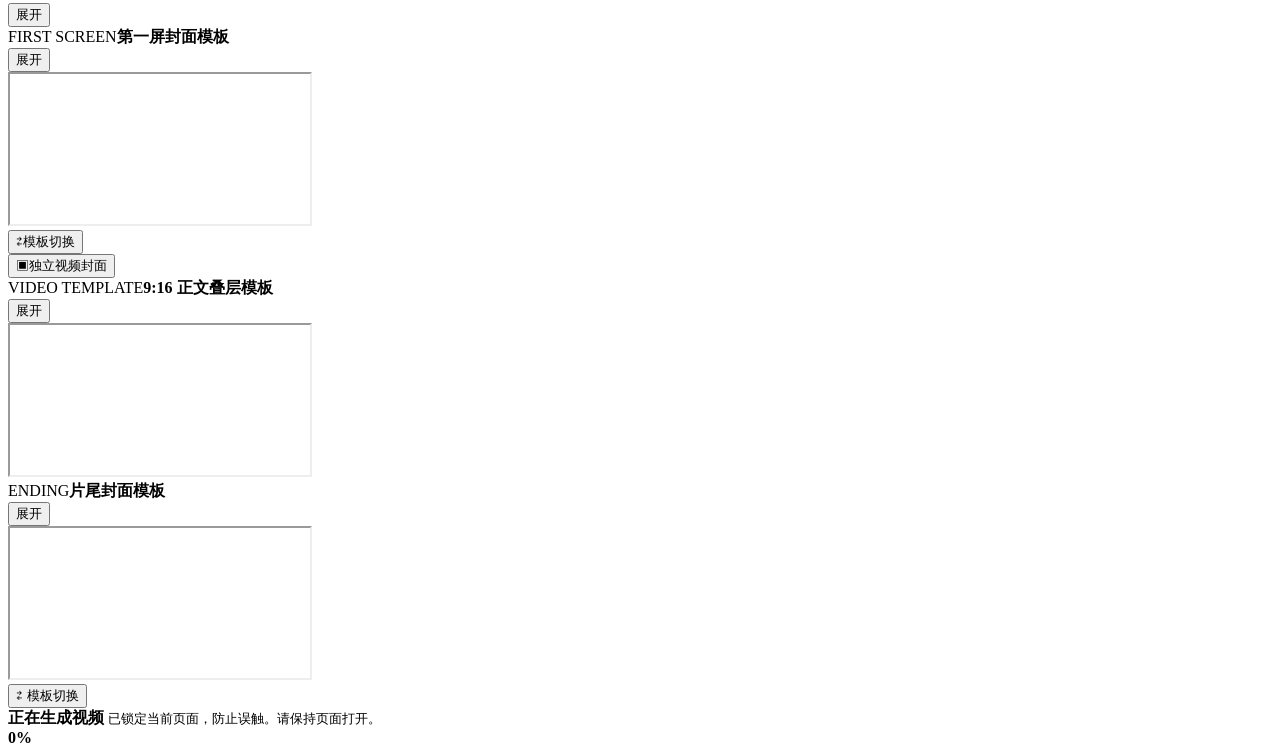
==== commit 77a8299b: "阿斯蒂芬" ====
--- a/src/gasgx_distribution/web/static/video_matrix.html
+++ b/src/gasgx_distribution/web/static/video_matrix.html
@@ -45,8 +45,8 @@
         <h2>生成参数</h2>
         <label>生成数量<input id="outputCount" class="number-field" type="number" min="1" max="100" step="1" value="3" /></label>
         <label>并行线程<div class="range-with-value"><input id="maxWorkers" type="range" min="1" max="6" /><output id="maxWorkersValue"></output></div></label>
-        <label>最小节拍分析时长<div class="input-with-unit"><input id="videoDurationMin" class="number-field" type="number" min="1" max="120" step="0.5" value="8" /><span>秒</span></div></label>
-        <label>最大节拍分析时长<div class="input-with-unit"><input id="videoDurationMax" class="number-field" type="number" min="4" max="120" step="0.5" value="12" /><span>秒</span></div></label>
+        <label>单段最短截取时长<div class="input-with-unit"><input id="videoDurationMin" class="number-field" type="number" min="1" max="120" step="0.5" value="8" /><span>秒</span></div></label>
+        <label>单段最长截取时长<div class="input-with-unit"><input id="videoDurationMax" class="number-field" type="number" min="4" max="120" step="0.5" value="12" /><span>秒</span></div></label>
         <label>矿场主音乐音量<div class="range-with-value"><input id="miningBgmVolume" type="range" min="0" max="2" step="0.05" /><output id="miningBgmVolumeValue"></output></div></label>
         <label>背景音乐音量<div class="range-with-value"><input id="libraryBgmVolume" type="range" min="0" max="2" step="0.05" /><output id="libraryBgmVolumeValue"></output></div></label>
         <div class="sidebar-radio-field"><span>目标帧率</span><div class="radio-row" id="targetFpsGroup"></div></div>
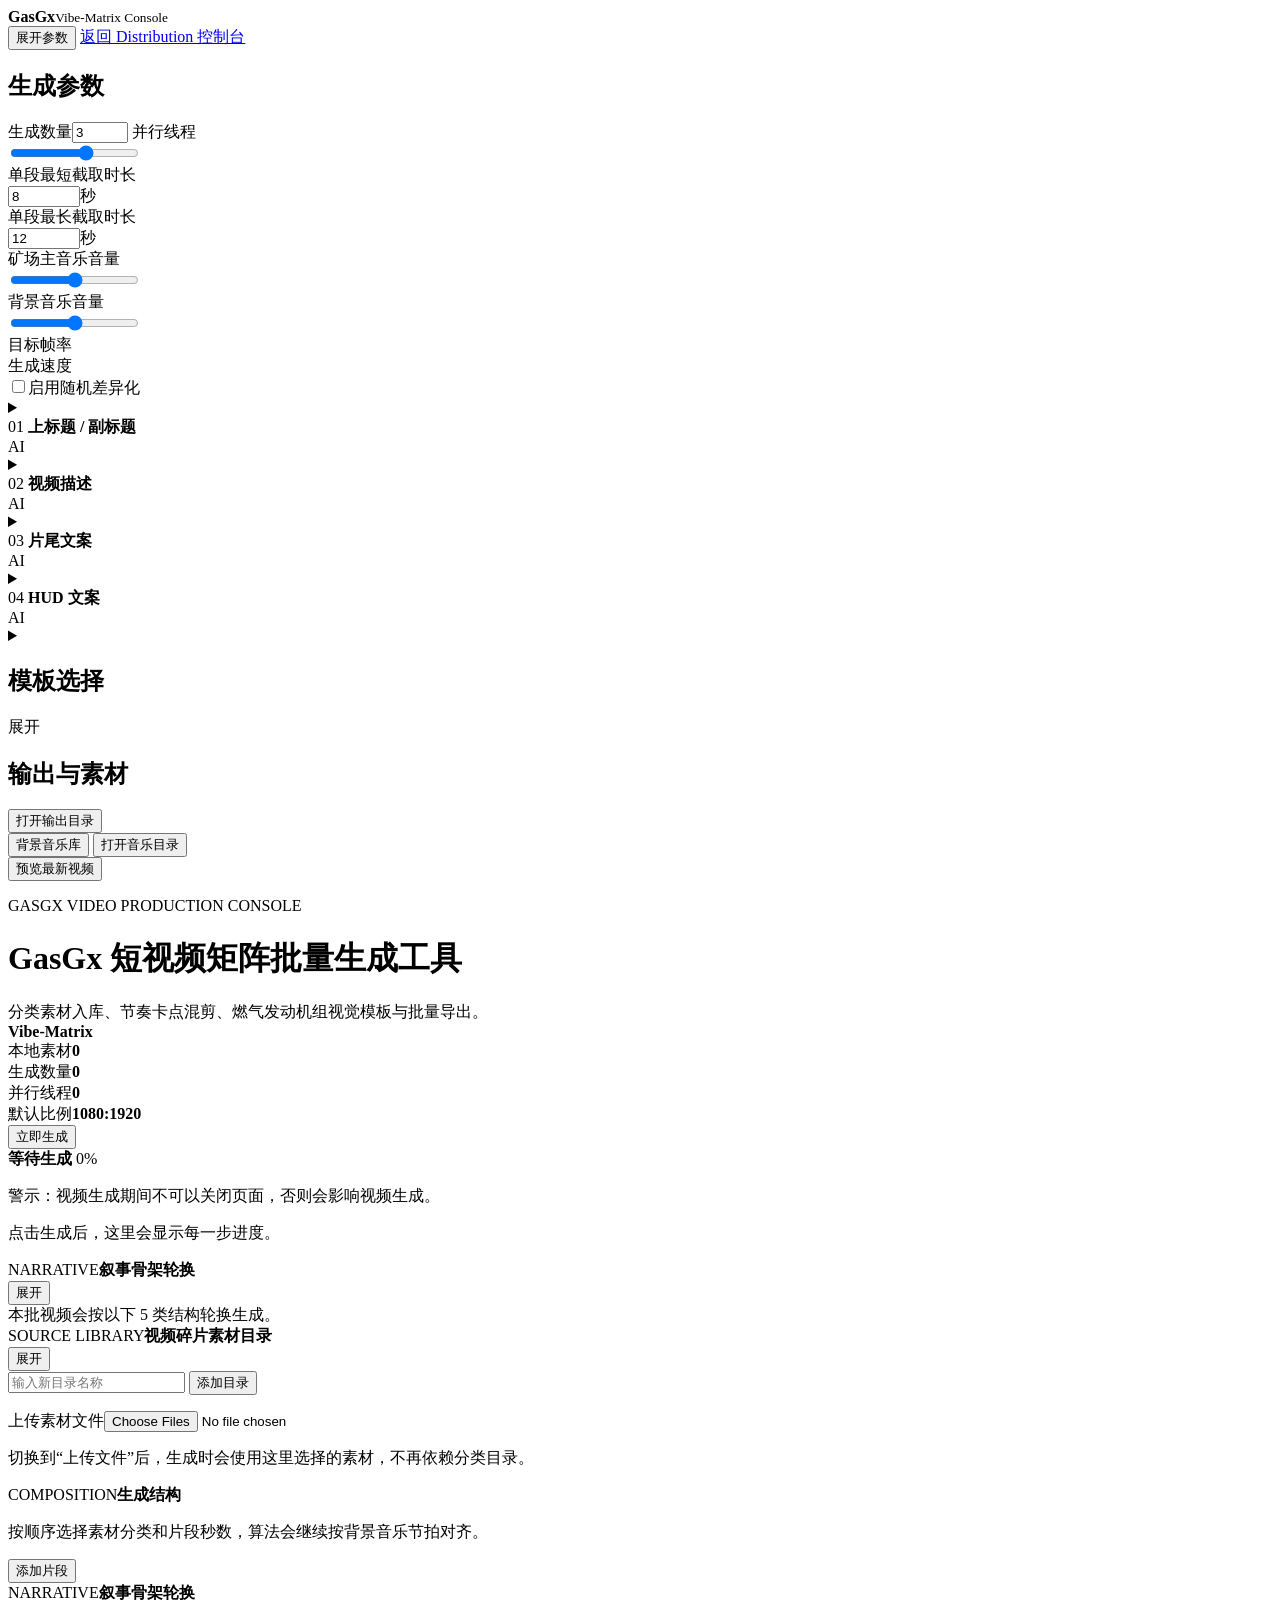
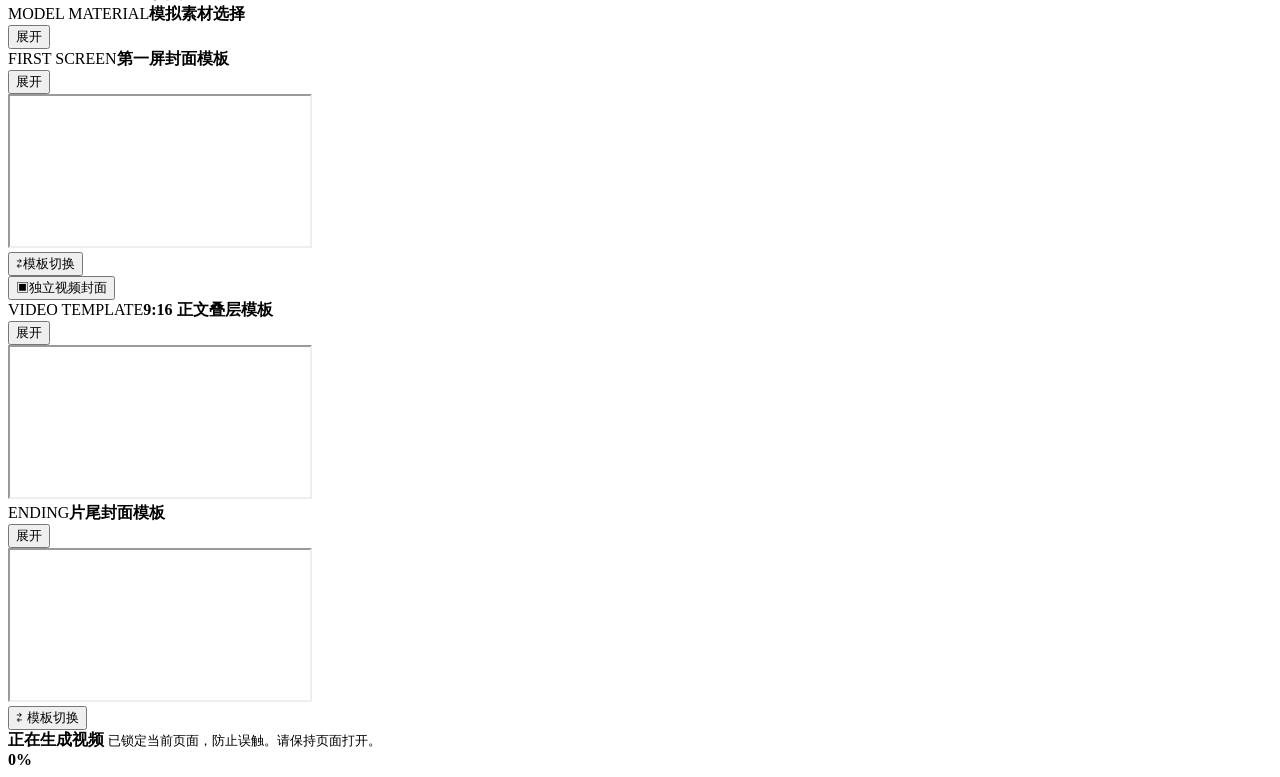
==== commit 047e276d: "阿斯蒂芬" ====
--- a/src/gasgx_distribution/web/static/video_matrix.html
+++ b/src/gasgx_distribution/web/static/video_matrix.html
@@ -51,6 +51,7 @@
         <label>背景音乐音量<div class="range-with-value"><input id="libraryBgmVolume" type="range" min="0" max="2" step="0.05" /><output id="libraryBgmVolumeValue"></output></div></label>
         <div class="sidebar-radio-field"><span>目标帧率</span><div class="radio-row" id="targetFpsGroup"></div></div>
         <div class="sidebar-radio-field"><span>生成速度</span><div class="radio-row" id="renderSpeedModeGroup"></div></div>
+        <div class="sidebar-checkbox-field"><input id="randomVariationEnabled" type="checkbox" /><label for="randomVariationEnabled">启用随机差异化</label></div>
         <select id="outputOptions" hidden><option value="mp4">mp4</option></select>
         <details class="copy-card">
           <summary class="copy-card-head">
@@ -229,6 +230,7 @@
         <div class="sidebar-group-body">
           <label>第一屏封面模板<select id="sidebarCoverTemplate"></select></label>
           <label>视频叠层模板<select id="sidebarVideoTemplate"></select></label>
+          <div class="sidebar-checkbox-field"><input id="templateRandomEnabled" type="checkbox" /><label for="templateRandomEnabled">正文叠层随机</label></div>
           <label>片尾封面模板<select id="sidebarEndingTemplateMode"><option value="dynamic">文字片尾</option><option value="random">视频片尾</option></select></label>
           <fieldset class="wechat-defaults-fieldset platform-settings-card hidden">
             <legend>视频号默认发布参数</legend>
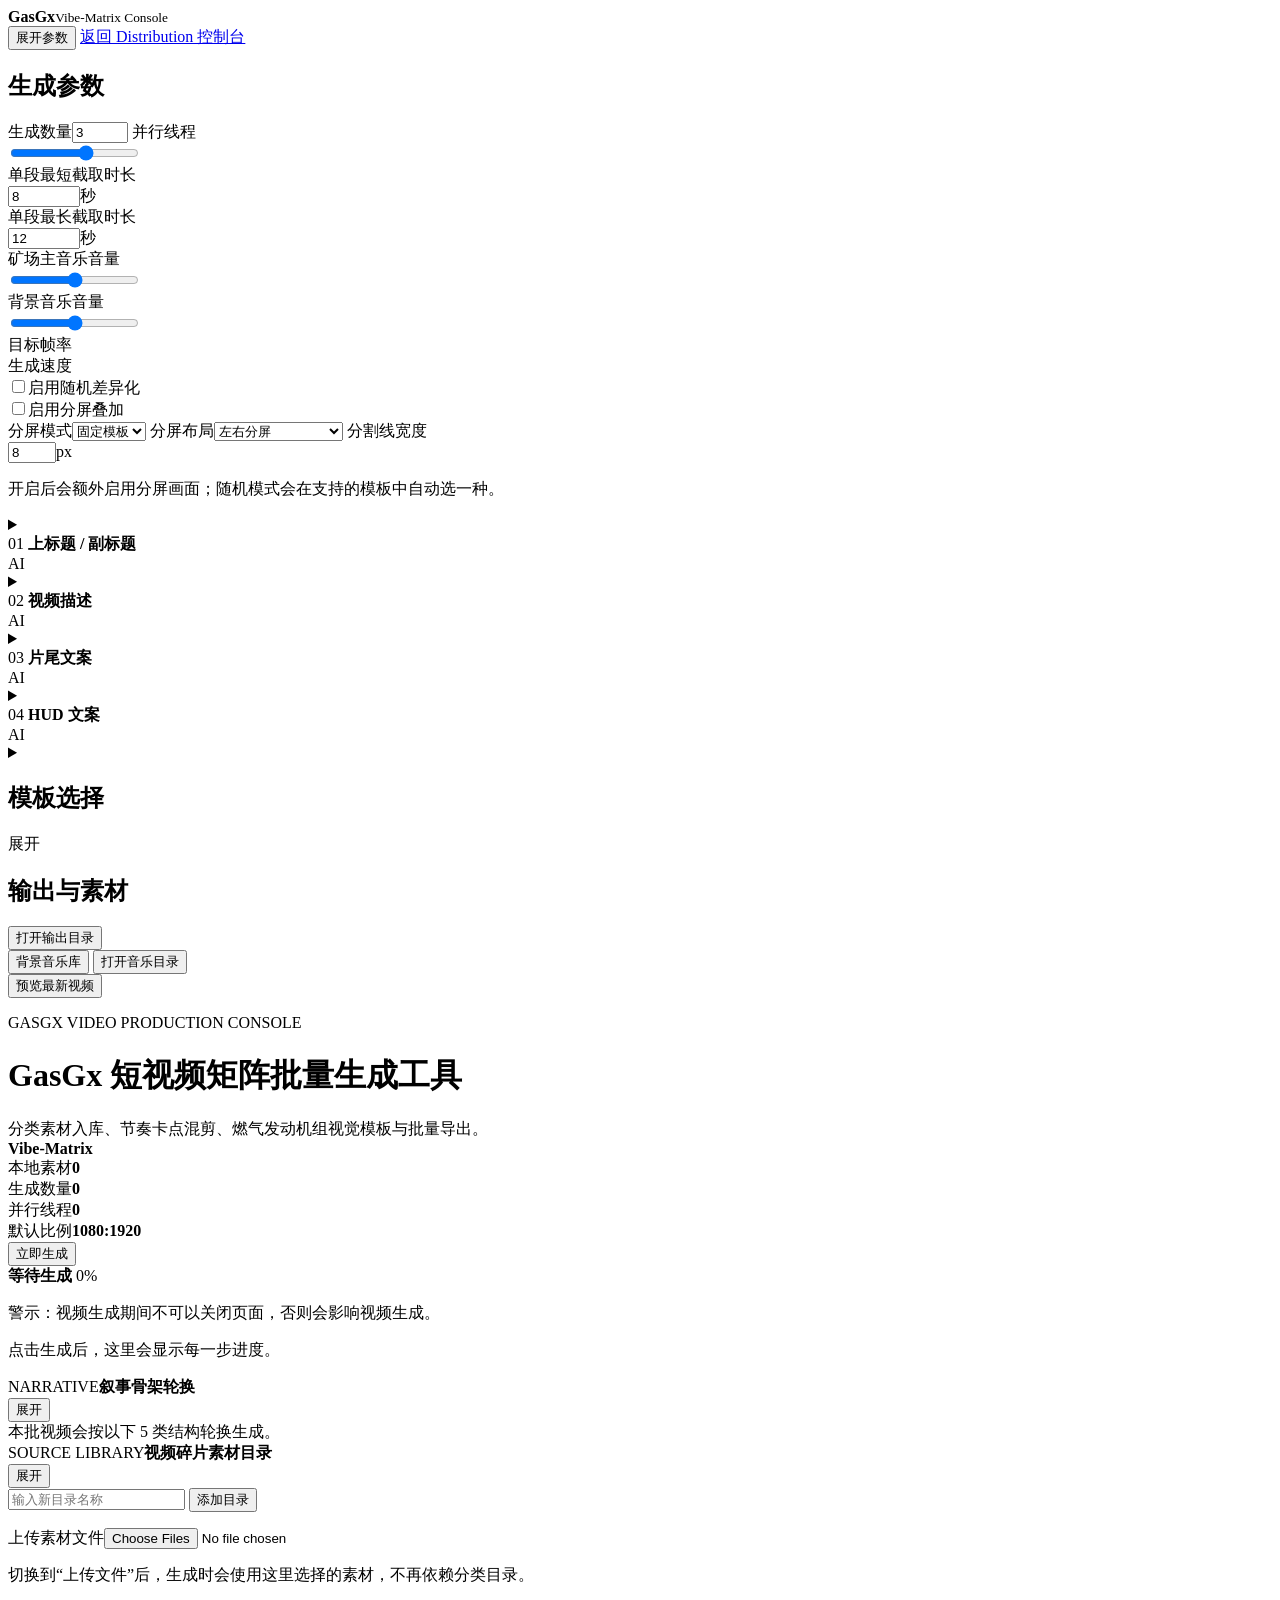
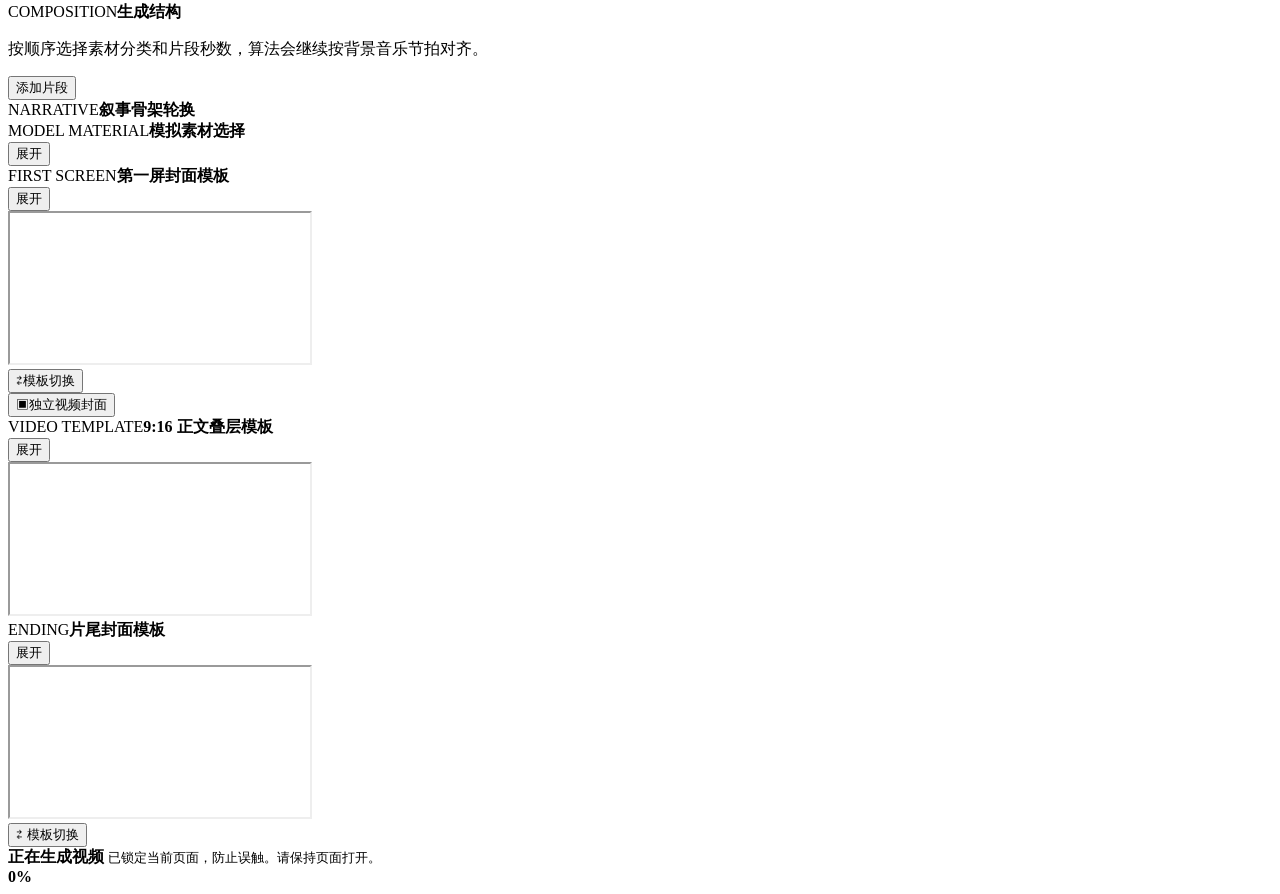
==== commit f61cd313: "阿斯蒂芬" ====
--- a/src/gasgx_distribution/web/static/video_matrix.html
+++ b/src/gasgx_distribution/web/static/video_matrix.html
@@ -52,6 +52,11 @@
         <div class="sidebar-radio-field"><span>目标帧率</span><div class="radio-row" id="targetFpsGroup"></div></div>
         <div class="sidebar-radio-field"><span>生成速度</span><div class="radio-row" id="renderSpeedModeGroup"></div></div>
         <div class="sidebar-checkbox-field"><input id="randomVariationEnabled" type="checkbox" /><label for="randomVariationEnabled">启用随机差异化</label></div>
+        <div class="sidebar-checkbox-field"><input id="splitScreenEnabled" type="checkbox" /><label for="splitScreenEnabled">启用分屏叠加</label></div>
+        <label>分屏模式<select id="splitScreenMode"><option value="fixed">固定模板</option><option value="random">随机模板</option></select></label>
+        <label>分屏布局<select id="splitScreenLayout"><option value="leftRight">左右分屏</option><option value="topBottom">上下分屏</option><option value="grid4">四宫格</option><option value="heroDetailText">主画面 + 细节文案</option></select></label>
+        <label>分割线宽度<div class="input-with-unit"><input id="splitScreenGap" class="number-field" type="number" min="0" max="48" step="1" value="8" /><span>px</span></div></label>
+        <p class="sidebar-field-hint">开启后会额外启用分屏画面；随机模式会在支持的模板中自动选一种。</p>
         <select id="outputOptions" hidden><option value="mp4">mp4</option></select>
         <details class="copy-card">
           <summary class="copy-card-head">
@@ -424,6 +429,6 @@
         <b id="generationWaitPercent">0%</b>
       </div>
     </div>
-    <script src="/static/video_matrix_app.js?v=watermark-ui-20260520a"></script>
+    <script src="/static/video_matrix_app.js?v=split-screen-ui-20260524a"></script>
   </body>
 </html>
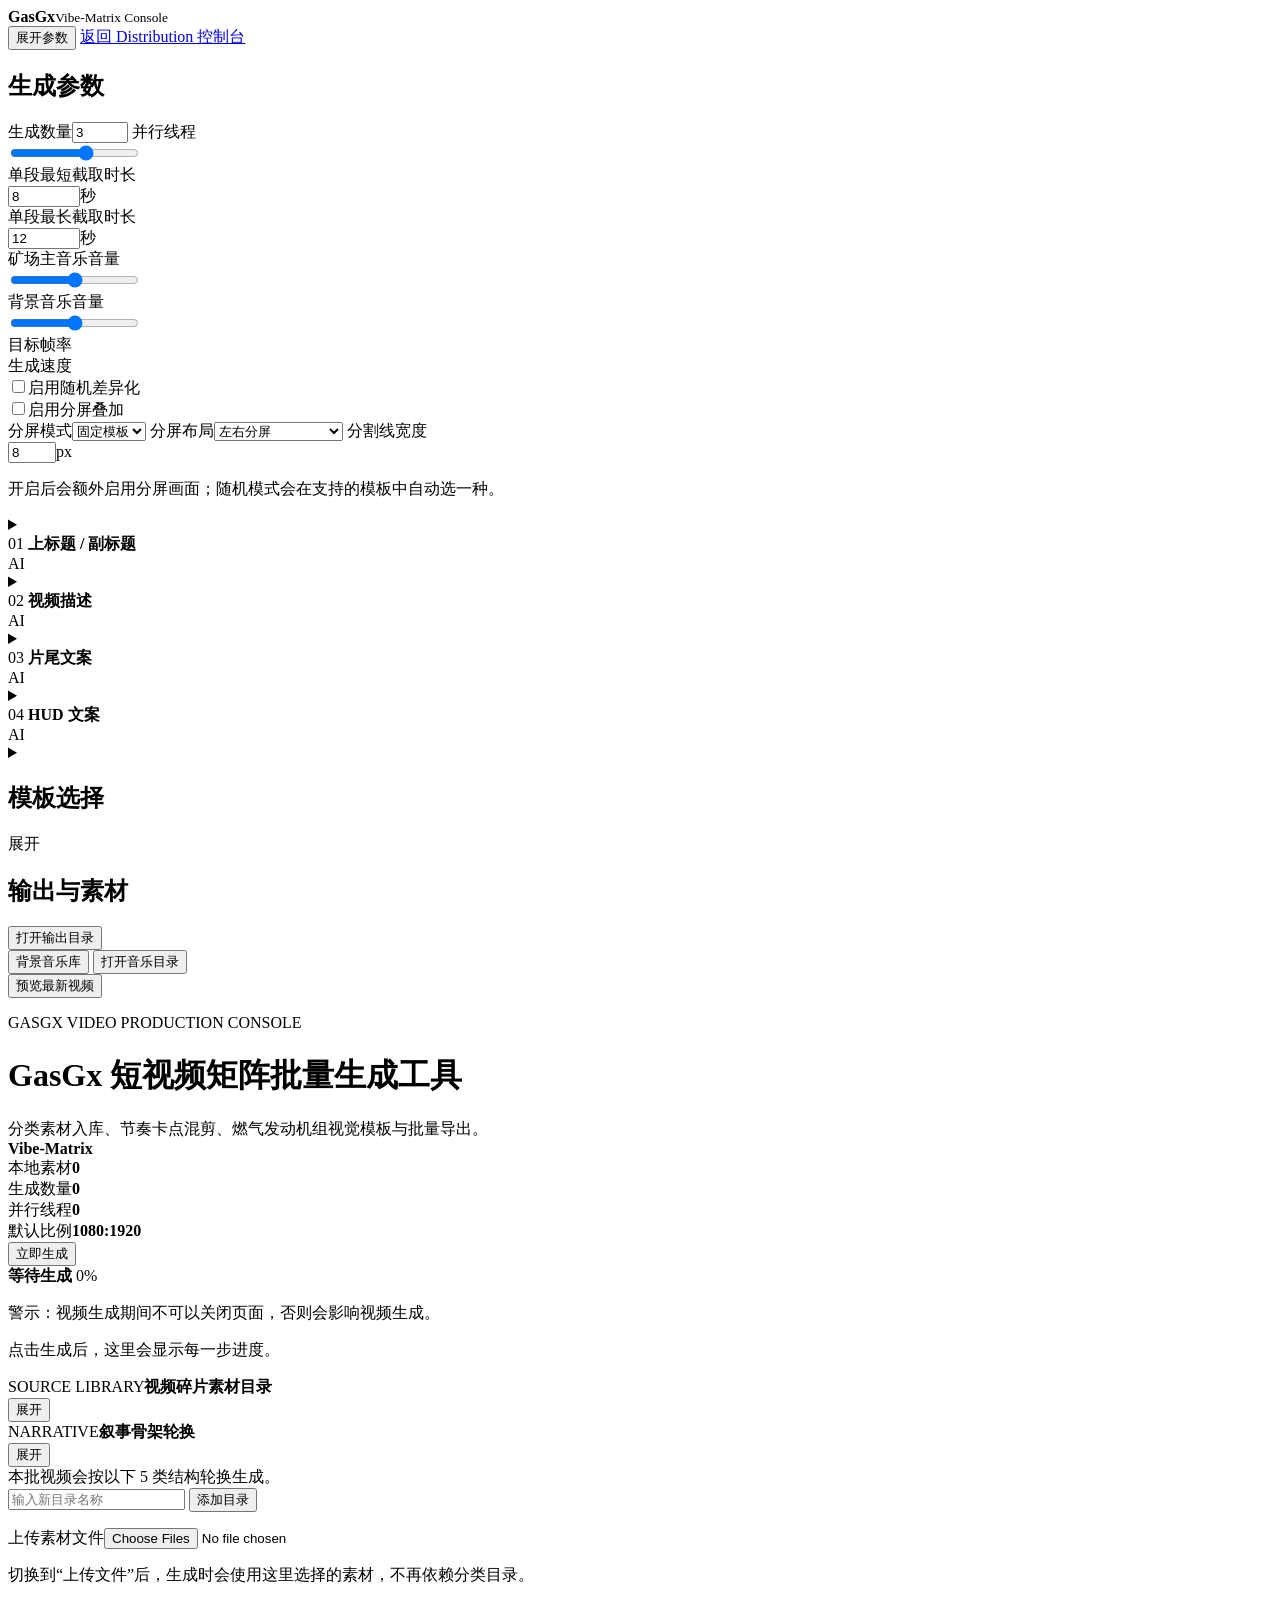
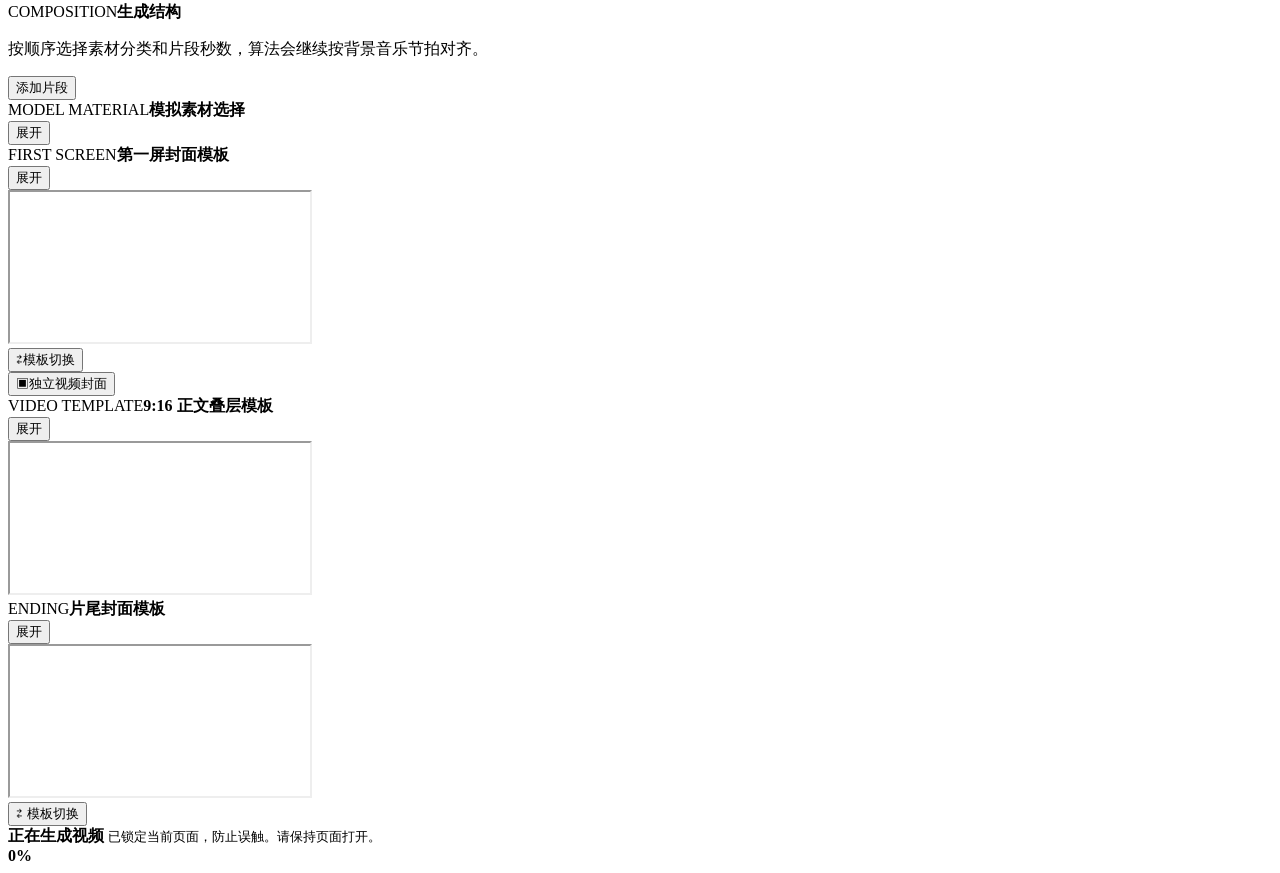
==== commit e48c3f77: "阿斯蒂芬" ====
--- a/src/gasgx_distribution/web/static/video_matrix.html
+++ b/src/gasgx_distribution/web/static/video_matrix.html
@@ -291,6 +291,13 @@
           <p id="jobMessage">点击生成后，这里会显示每一步进度。</p>
           <div id="dedupeReport" class="dedupe-report hidden"></div>
         </div>
+      </section>
+
+      <section class="source-panel is-collapsed" id="sourcePanel">
+        <div class="section-title source-panel-toggle-row">
+          <div class="source-panel-toggle-title"><span>SOURCE LIBRARY</span><b>视频碎片素材目录</b></div>
+          <button id="sourcePanelToggle" class="source-panel-toggle" type="button" aria-expanded="false" aria-controls="sourcePanelBody">展开</button>
+        </div>
         <div class="narrative-template-panel is-collapsed" id="narrativeTemplatePanel">
           <div class="subsection-title narrative-template-toggle-row">
             <div class="narrative-template-toggle-title"><span>NARRATIVE</span><b>叙事骨架轮换</b></div>
@@ -298,15 +305,8 @@
           </div>
           <div class="narrative-template-body" id="narrativePanelBody">
             <div class="narrative-template-note">本批视频会按以下 5 类结构轮换生成。</div>
-            <div data-narrative-templates class="narrative-template-list compact"></div>
-          </div>
-        </div>
-      </section>
-
-      <section class="source-panel is-collapsed" id="sourcePanel">
-        <div class="section-title source-panel-toggle-row">
-          <div class="source-panel-toggle-title"><span>SOURCE LIBRARY</span><b>视频碎片素材目录</b></div>
-          <button id="sourcePanelToggle" class="source-panel-toggle" type="button" aria-expanded="false" aria-controls="sourcePanelBody">展开</button>
+            <div id="narrativeTemplates" data-narrative-templates class="narrative-template-list compact"></div>
+          </div>
         </div>
         <div class="source-panel-grid" id="sourcePanelBody">
           <div class="source-library-column">
@@ -342,10 +342,6 @@
               <div id="compositionRows" class="composition-rows"></div>
               <button id="addCompositionRow" class="secondary" type="button">添加片段</button>
             </div>
-            <div class="source-config-column narrative-template-group">
-              <div class="subsection-title"><span>NARRATIVE</span><b>叙事骨架轮换</b></div>
-              <div id="narrativeTemplates" data-narrative-templates class="narrative-template-list"></div>
-            </div>
           </div>
         </div>
       </section>
